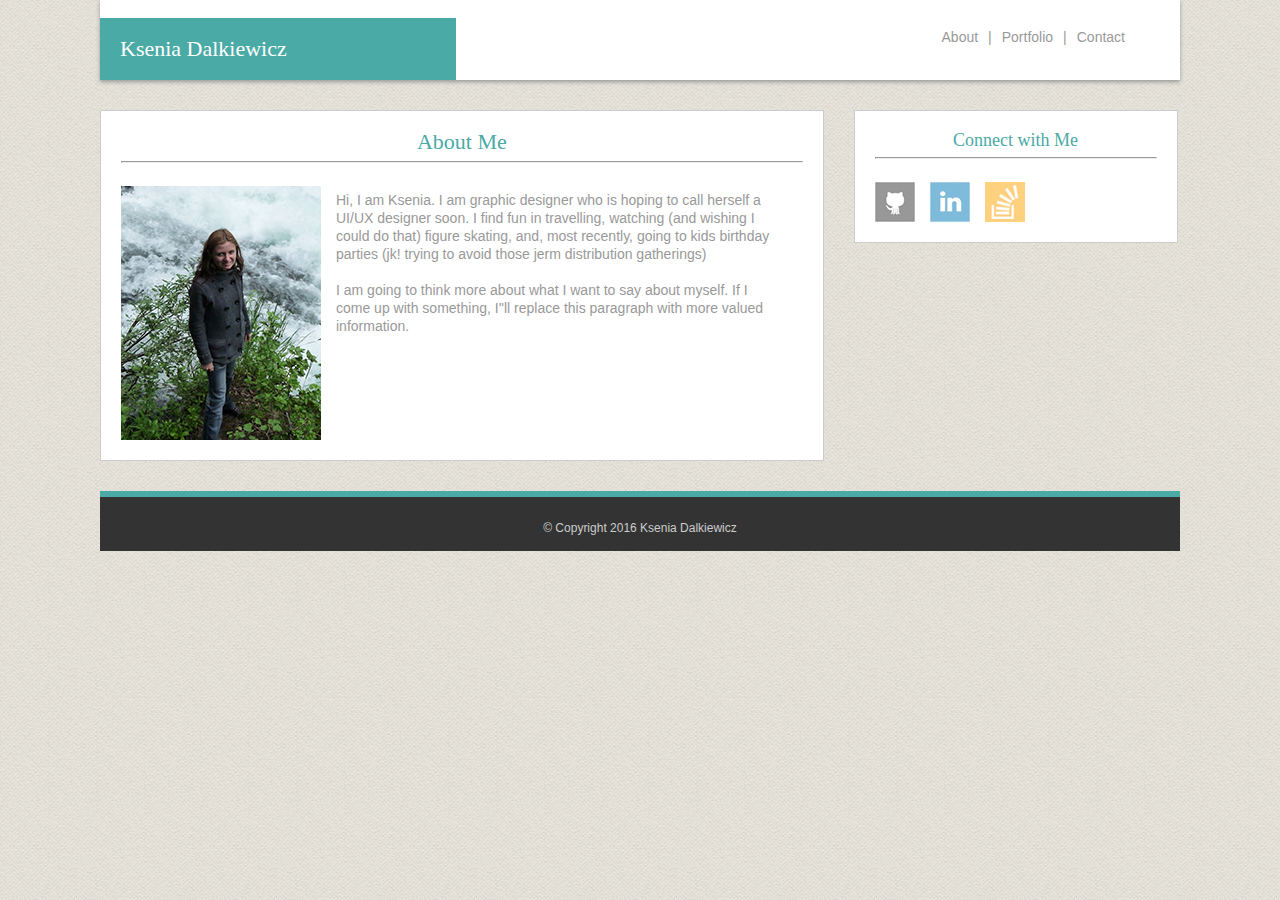
==== index.html @ 6bbede52 "initial files" ====
<!DOCTYPE html>
<html>
<head>
	<title>KseniaDalkiewicz</title>
    <meta name="viewport" content="width=device-width, initial-scale=1.0">
    <link type="text/css" rel="stylesheet" href="assets/css/reset.css">
    <link type="text/css" rel="stylesheet" href="assets/css/style.css">

</head>
<body>
	<div id="wrapper">   
       <section class="menu-wrap">
            <h2 class="title">Ksenia Dalkiewicz</h2>
            <ul class="menu">
    	        <li class="menu-list"><a class="menu-buttons" href="index.html">About</a></li>
                <li class="menu-list">|</li>
                <li class="menu-list"><a class="menu-buttons" href="portfolio.html">Portfolio</a></li>
                <li class="menu-list">|</li>
                <li class="menu-list"><a class="menu-buttons" href="contact.html">Contact</a></li>
	       </ul>
       </section>
        <section class="bio-wrap">
            <div class="bio">
    	       <h2 class="bio-title">About Me</h2>
                <hr>
                <img src="assets/images/Alaska-Seward (302).JPG">
                <p>Hi, I am Ksenia. I am graphic designer who is hoping to call herself a UI/UX designer soon. I find fun in travelling, watching (and wishing I could do that) figure skating, and, most recently, going to kids birthday parties (jk! trying to avoid those jerm distribution gatherings)<br><br>I am going to think more about what I want to say about myself. If I come up with something, I''ll replace this paragraph with more valued information.</p>
            </div>
            <div class="connect">
    	        <h4>Connect with Me</h4>
                <hr>
                <div class="icons">    
                    <ul>
        	           <li class="connect-list"><a  href="https://github.com/Miraly" target="_blank"><img  src="assets/images/contact.jpg" class="github"></li></a>
                        <li class="connect-list"><a href="https://www.linkedin.com/in/kseniaz" target="_blank"><img class="linkedin" src="assets/images/linkedin.jpg"></a></li>
                        <li class="connect-list"><a href="https://github.com/Miraly" target="_blank"><img class="slack" src="assets/images/slack.jpg"></a></li>
                    </ul>
                </div>    
            </div>
        </section> 
        <div id="footer">
    	&copy; Copyright 2016 Ksenia Dalkiewicz
        </div>
    </div>
</body>
</html>
---- assets/css/style.css ----
* {
	box-sizing: border-box;
}

/* html {
    position: relative;
    min-height: 100%;
}*/

body {
	margin:0;
	padding:0;
	font-family: 'Arial', 'Helvetica Neue', Helvetica, sans-serif;
	background-image: url(../images/seamless_paper_texture.png);
}

@media only screen and (max-width: 768px) {
	[.bio] { width: 100%;
	} 
}

#wrapper {
	margin-left: 100px;
	margin-right: 100px;
	
}

.menu-wrap {
	background-color: #ffffff;
	height: 80px;
	box-shadow: 0px 2px 4px #999999;
	position: relative;
	
}
.title {
	color: #ffffff;
	background-color: #4aaaa5;
	padding: 20px;
	width: 33%;
	float: left;
	font-family: 'Georgia', Times, Times New Roman, serif;
	margin: 0;
	position: absolute;
	bottom: 0px;
	font-size: 22px;
}

.menu {
	float: right;
	margin: 25px 50px 0px 0px;

}

.menu-list {
	list-style: none;
	float: left;
	margin: 5px;
	color: #999999;
	font-size: 14px;
}

.menu-buttons {
	text-decoration: none;
	color: #999999;

}

a.menu-buttons:visited {
    color: #999999;
}

a.menu-buttons:hover {
    color: #4aaaa5;
}

a.menu-buttons:active {
    color: #666666;
}

.bio-wrap {
	
	clear: both;

}

.bio {
	float: left;
	width: 67%; 
	padding: 20px;
	background-color: #ffffff;
	margin:30px 15px 30px 0px;
	border: 1px solid #cccccc;
}

img {
	float: left;
	margin-right:15px;
	margin-top: 15px;
}

p {
	padding: 20px;
	font-size: 14px;
	color: #999999;
	line-height: 18px;
}

.bio-title {
	color: #4aaaa5;
	font-family: 'Georgia', Times, Times New Roman, serif;
	text-align: center;
	font-size: 22px;
	}

.connect {
	float: left;
	width: 30%;
	padding: 20px;
	background-color: #ffffff;
	margin:30px 0px 30px 15px;
	border: 1px solid #cccccc;
	text-align: center;
	
}

h4 {
	color: #4aaaa5;
	font-family: 'Georgia', Times, Times New Roman, serif;
	text-align: center;
	font-size: 18px;
}

.connect-list {
	list-style: none;
	float: left;
	margin: 0px;
}

.icons {
	margin-left: auto;
	margin-right: auto;
}

img.github {
    opacity: 0.5;
}

img.github:hover {
     opacity: 1.0;
}

img.github:visited {
     opacity: 1.0;
}

img.linkedin {
    opacity: 0.5;
}

img.linkedin:hover {
     opacity: 1.0;
}

img.linkedin:visited {
     opacity: 1.0;
}

img.slack {
    opacity: 0.5;
}

img.slack:hover {
     opacity: 1.0;
}

img.slack:visited {
     opacity: 1.0;   /*I really wanted to replace an actual img when "hover" but nothing worked */
}

#footer {
	clear: both;
	height: 60px;
	background-color: #333333;
	border-top: solid 6px #4aaaa5;
	font-size: 12px;
	color: #cccccc;
	text-align: center;
	padding-top: 25px;    
}

.portfolio {
	float: left;
	width: 610px; /* had to deduct margin and shadow to fit - wanted to try shadow instead of borders */
	padding: 20px;
	background-color: #ffffff;
	margin: 30px 20px 100px 0;
	box-shadow: 0px 5px 5px #999999;
}

.portfolio_table {
	margin: auto;
	padding-left: 10px;
	padding-bottom: 40px;
}

.project1 {
	position: relative;
}

.project_button {
	position: absolute;
	bottom: 20px;
	background-color: #4aaaa5;
	font-family: 'Georgia', Times, Times New Roman, serif;
	text-align: center;
	font-size: 20px;
	height: 25px;
	color: #ffffff;
	padding: 10px;
	width: 260px;
}

h3 {
	color: #666666;
	margin-bottom: 10px;
}

.contact-form {
	float: left;
	width: 610px;
	padding: 20px 20px 20px 20px;
	background-color: #ffffff;
	margin: 30px 20px 100px 0;
	box-shadow: 0px 5px 5px #999999;
}

.name {
	color: #cccccc;
	font-size: 12px;
	border: 1px solid #cccccc;
	padding: 10px;
}

.message {
	border: 1px solid #cccccc;
	height: 150px;
}

.submit {
	margin-top: 20px;
	background-color: #4aaaa5;
	color: #ffffff;
	width: 60px;
	padding: 15px;
	text-align: center;
	float: right;
}
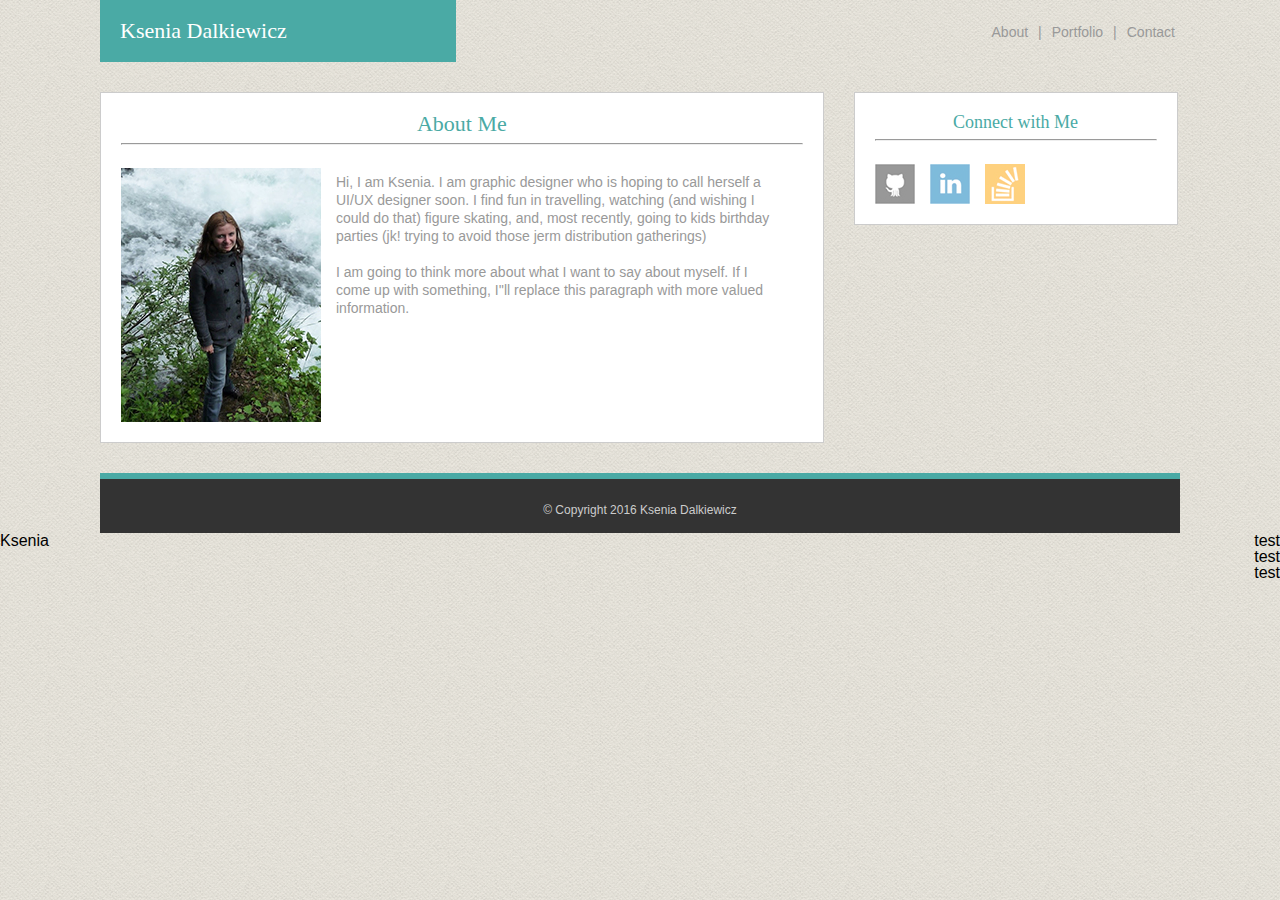
==== commit 312ed08f: "second" ====
--- a/index.html
+++ b/index.html
@@ -9,7 +9,7 @@
 </head>
 <body>
 	<div id="wrapper">   
-       <section class="menu-wrap">
+       <div class="menu-wrap">
             <h2 class="title">Ksenia Dalkiewicz</h2>
             <ul class="menu">
     	        <li class="menu-list"><a class="menu-buttons" href="index.html">About</a></li>
@@ -18,7 +18,7 @@
                 <li class="menu-list">|</li>
                 <li class="menu-list"><a class="menu-buttons" href="contact.html">Contact</a></li>
 	       </ul>
-       </section>
+       </div>
         <section class="bio-wrap">
             <div class="bio">
     	       <h2 class="bio-title">About Me</h2>
@@ -42,6 +42,16 @@
     	&copy; Copyright 2016 Ksenia Dalkiewicz
         </div>
     </div>
+    <div style="background-color: white;">
+        <div style="float: left;">Ksenia</div>
+        <div style="float: right">
+        <ul>
+            <li>test</li>
+            <li>test</li>
+            <li>test</li>
+        </ul>
+        </div>
+    </div>
 </body>
 </html>
 
--- a/assets/css/style.css
+++ b/assets/css/style.css
@@ -14,9 +14,31 @@
 	background-image: url(../images/seamless_paper_texture.png);
 }
 
-@media only screen and (max-width: 768px) {
-	[.bio] { width: 100%;
-	} 
+@media screen and (max-width:980px) {
+  #wrapper {
+	margin-left: 0px;
+	margin-right: 0px;
+	}
+  .bio {
+    width: 100%;
+   }
+   .menu {
+  	clear: both;
+  	float: left;
+  	width: 100%;
+  	}
+   .title {
+  	width: 100%;
+  	font-size: 18px;
+  }
+  .connect {
+	float: left;
+	width: 100%;
+	padding: 20px;
+	background-color: #ffffff;
+	border: 1px solid #cccccc;
+	text-align: center;
+	}
 }
 
 #wrapper {
@@ -27,11 +49,8 @@
 
 .menu-wrap {
 	background-color: #ffffff;
-	height: 80px;
-	box-shadow: 0px 2px 4px #999999;
-	position: relative;
-	
-}
+		} 
+
 .title {
 	color: #ffffff;
 	background-color: #4aaaa5;
@@ -40,14 +59,12 @@
 	float: left;
 	font-family: 'Georgia', Times, Times New Roman, serif;
 	margin: 0;
-	position: absolute;
-	bottom: 0px;
 	font-size: 22px;
 }
 
 .menu {
 	float: right;
-	margin: 25px 50px 0px 0px;
+	padding-top: 20px;
 
 }
 
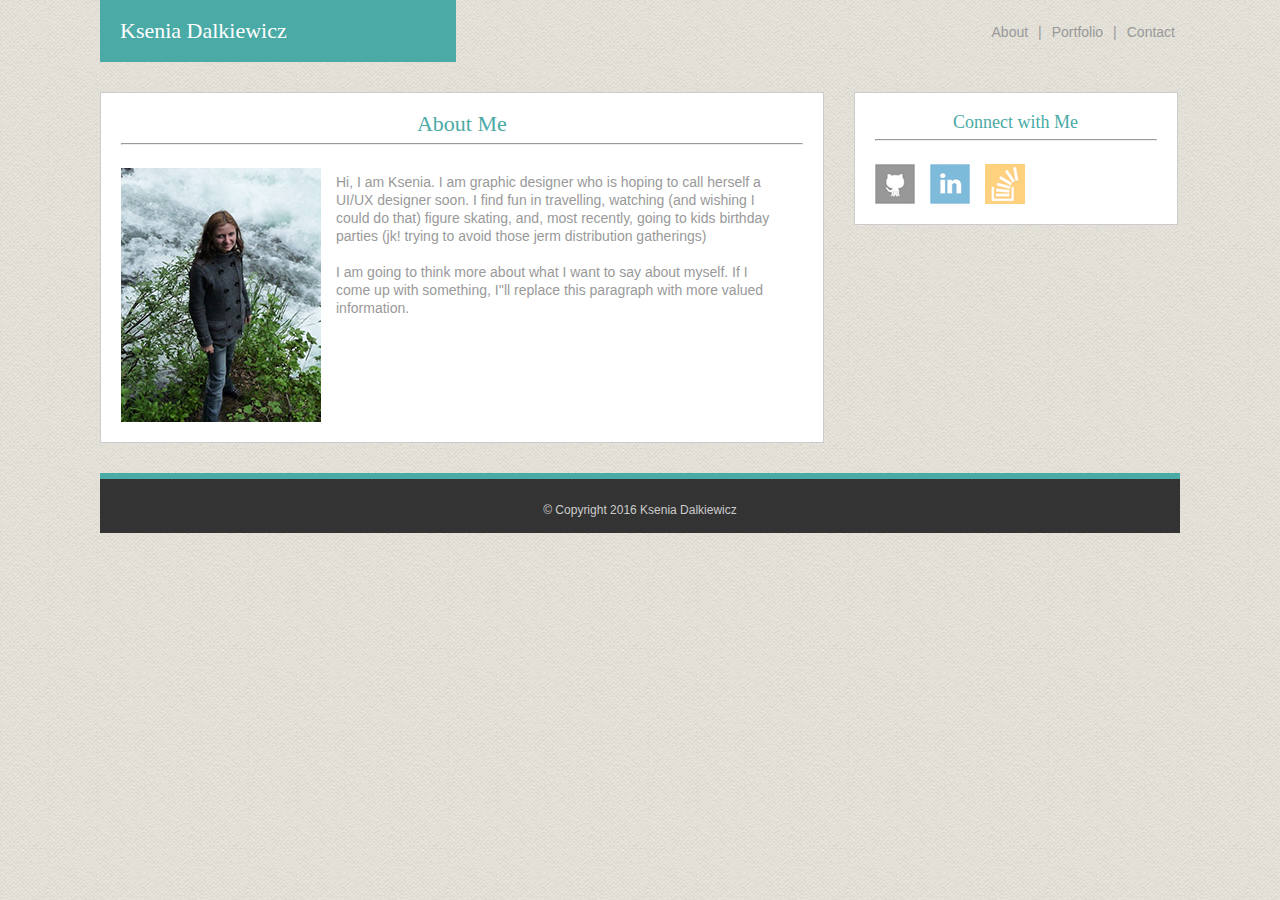
==== commit 90ddd430: "responsive for index page" ====
--- a/index.html
+++ b/index.html
@@ -42,16 +42,7 @@
     	&copy; Copyright 2016 Ksenia Dalkiewicz
         </div>
     </div>
-    <div style="background-color: white;">
-        <div style="float: left;">Ksenia</div>
-        <div style="float: right">
-        <ul>
-            <li>test</li>
-            <li>test</li>
-            <li>test</li>
-        </ul>
-        </div>
-    </div>
+    
 </body>
 </html>
 
--- a/assets/css/style.css
+++ b/assets/css/style.css
@@ -2,10 +2,10 @@
 	box-sizing: border-box;
 }
 
-/* html {
+html {
     position: relative;
     min-height: 100%;
-}*/
+}
 
 body {
 	margin:0;
@@ -16,21 +16,34 @@
 
 @media screen and (max-width:980px) {
   #wrapper {
-	margin-left: 0px;
-	margin-right: 0px;
+	margin-left: 20px;
+	margin-right: 20px;
 	}
   .bio {
-    width: 100%;
+    float: left;
+	width: 100%; 
+	padding: 10px;
+	background-color: #ffffff;
+	border: 1px solid #cccccc;
+	margin-top: 25px;
    }
-   .menu {
-  	clear: both;
-  	float: left;
-  	width: 100%;
-  	}
-   .title {
-  	width: 100%;
-  	font-size: 18px;
-  }
+   .menu-wrap {
+	background-color: #ffffff;
+		} 
+.title {
+	color: #ffffff;
+	background-color: #4aaaa5;
+	padding: 20px;
+	width: 33%;
+	float: left;
+	font-family: 'Georgia', Times, Times New Roman, serif;
+	margin: 0;
+	font-size: 22px;
+}
+.menu {
+	float: right;
+	padding-top: 20px;
+}
   .connect {
 	float: left;
 	width: 100%;
@@ -38,19 +51,102 @@
 	background-color: #ffffff;
 	border: 1px solid #cccccc;
 	text-align: center;
-	}
-}
-
+	margin-top: 25px;
+	margin-bottom: 25px;
+	}
+	.menu-list {
+	list-style: none;
+	float: left;
+	margin: 5px;
+	color: #999999;
+	font-size: 14px;
+}
+img {
+	float: left;
+	margin-right:15px;
+	margin-top: 15px;
+}
+
+p {
+	padding: 20px;
+	font-size: 14px;
+	color: #999999;
+	line-height: 18px;
+}
+}
+
+@media screen and (max-width:640px) {
+  #wrapper {
+	margin-left: 5px;
+	margin-right: 5px;
+	}
+  .bio {
+    float: left;
+	width: 100%; 
+	padding: 10px;
+	background-color: #ffffff;
+	border: 1px solid #cccccc;
+	margin-top: 10px;
+   }
+   .menu-wrap {
+	background-color: #ffffff;
+		} 
+.title {
+	color: #ffffff;
+	background-color: #4aaaa5;
+	padding: 20px;
+	width: 100%;
+	font-family: 'Georgia', Times, Times New Roman, serif;
+	margin: 0;
+	font-size: 18px;
+	text-align: center;
+}
+.menu {
+	padding: 10px;
+	width: 100%;
+	background-color: #ffffff;
+	margin-right: auto;
+	margin-left: auto;
+}
+.menu-list {
+	list-style: none;
+	float: left;
+	margin: 5px;
+	color: #999999;
+	font-size: 14px;
+}
+  .connect {
+	float: left;
+	width: 100%;
+	padding: 20px;
+	background-color: #ffffff;
+	border: 1px solid #cccccc;
+	text-align: center;
+	margin-top: 25px;
+	margin-bottom: 25px;
+	}
+	img {
+	margin: 15px 0 15px 0;
+	width: 100%;
+}
+
+p {
+	padding: 20px;
+	font-size: 14px;
+	color: #999999;
+	line-height: 18px;
+}
+
+}
+
+@media screen and (min-width:980px) {
 #wrapper {
 	margin-left: 100px;
 	margin-right: 100px;
-	
-}
-
+	}
 .menu-wrap {
 	background-color: #ffffff;
 		} 
-
 .title {
 	color: #ffffff;
 	background-color: #4aaaa5;
@@ -61,20 +157,49 @@
 	margin: 0;
 	font-size: 22px;
 }
-
 .menu {
 	float: right;
 	padding-top: 20px;
-
-}
-
-.menu-list {
+}
+.bio {
+	float: left;
+	width: 67%; 
+	padding: 20px;
+	background-color: #ffffff;
+	margin:30px 15px 30px 0px;
+	border: 1px solid #cccccc;
+}
+.connect {
+	float: left;
+	width: 30%;
+	padding: 20px;
+	background-color: #ffffff;
+	margin:30px 0px 30px 15px;
+	border: 1px solid #cccccc;
+	text-align: center;
+	}
+	.menu-list {
 	list-style: none;
 	float: left;
 	margin: 5px;
 	color: #999999;
 	font-size: 14px;
 }
+img {
+	float: left;
+	margin-right:15px;
+	margin-top: 15px;
+}
+
+p {
+	padding: 20px;
+	font-size: 14px;
+	color: #999999;
+	line-height: 18px;
+}
+}
+
+
 
 .menu-buttons {
 	text-decoration: none;
@@ -100,27 +225,9 @@
 
 }
 
-.bio {
-	float: left;
-	width: 67%; 
-	padding: 20px;
-	background-color: #ffffff;
-	margin:30px 15px 30px 0px;
-	border: 1px solid #cccccc;
-}
-
-img {
-	float: left;
-	margin-right:15px;
-	margin-top: 15px;
-}
-
-p {
-	padding: 20px;
-	font-size: 14px;
-	color: #999999;
-	line-height: 18px;
-}
+
+
+
 
 .bio-title {
 	color: #4aaaa5;
@@ -129,16 +236,7 @@
 	font-size: 22px;
 	}
 
-.connect {
-	float: left;
-	width: 30%;
-	padding: 20px;
-	background-color: #ffffff;
-	margin:30px 0px 30px 15px;
-	border: 1px solid #cccccc;
-	text-align: center;
-	
-}
+
 
 h4 {
 	color: #4aaaa5;
@@ -202,7 +300,7 @@
 	font-size: 12px;
 	color: #cccccc;
 	text-align: center;
-	padding-top: 25px;    
+	padding-top: 25px;
 }
 
 .portfolio {
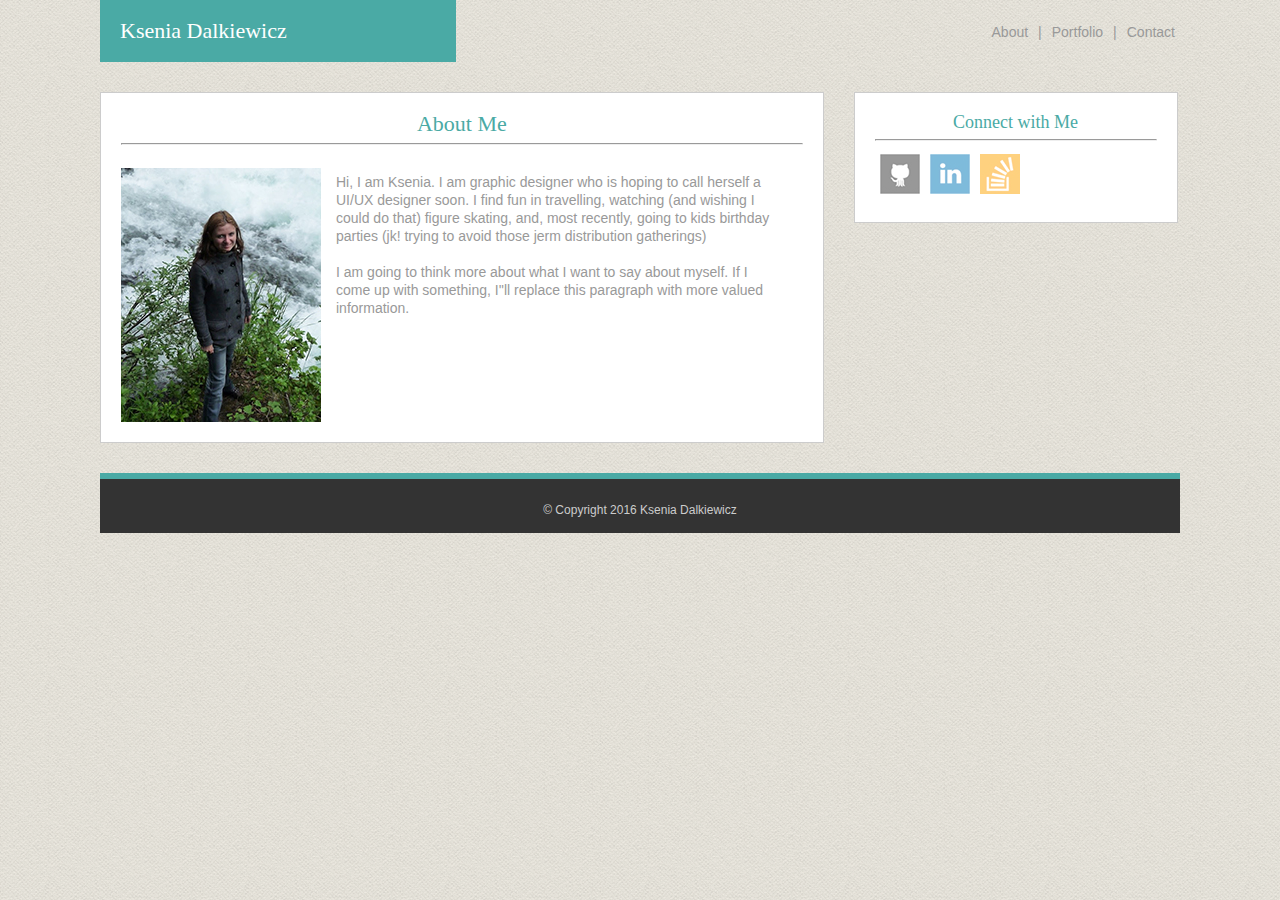
==== commit 8690fcb5: "responsive for portfolio and contact" ====
--- a/index.html
+++ b/index.html
@@ -23,7 +23,7 @@
             <div class="bio">
     	       <h2 class="bio-title">About Me</h2>
                 <hr>
-                <img src="assets/images/Alaska-Seward (302).JPG">
+                <img src="assets/images/Alaska-Seward (302).JPG" id="bio-image">
                 <p>Hi, I am Ksenia. I am graphic designer who is hoping to call herself a UI/UX designer soon. I find fun in travelling, watching (and wishing I could do that) figure skating, and, most recently, going to kids birthday parties (jk! trying to avoid those jerm distribution gatherings)<br><br>I am going to think more about what I want to say about myself. If I come up with something, I''ll replace this paragraph with more valued information.</p>
             </div>
             <div class="connect">
@@ -42,7 +42,7 @@
     	&copy; Copyright 2016 Ksenia Dalkiewicz
         </div>
     </div>
-    
+
 </body>
 </html>
 
--- a/assets/css/style.css
+++ b/assets/css/style.css
@@ -15,188 +15,202 @@
 }
 
 @media screen and (max-width:980px) {
-  #wrapper {
-	margin-left: 20px;
-	margin-right: 20px;
-	}
-  .bio {
-    float: left;
-	width: 100%; 
-	padding: 10px;
-	background-color: #ffffff;
-	border: 1px solid #cccccc;
-	margin-top: 25px;
-   }
+  	#wrapper {
+		margin-left: 20px;
+		margin-right: 20px;
+	}
+  	.bio {
+   	 	float: left;
+		width: 100%; 
+		padding: 10px;
+		background-color: #ffffff;
+		border: 1px solid #cccccc;
+		margin-top: 25px;
+   	}
    .menu-wrap {
-	background-color: #ffffff;
-		} 
-.title {
-	color: #ffffff;
-	background-color: #4aaaa5;
-	padding: 20px;
-	width: 33%;
-	float: left;
+		background-color: #ffffff;
+	} 
+	.title {
+		color: #ffffff;
+		background-color: #4aaaa5;
+		padding: 20px;
+		width: 33%;
+		float: left;
+		font-family: 'Georgia', Times, Times New Roman, serif;
+		margin: 0;
+		font-size: 22px;
+	}
+	.menu {
+		float: right;
+		padding-top: 20px;
+	}
+	.bio-title {
+	color: #4aaaa5;
 	font-family: 'Georgia', Times, Times New Roman, serif;
-	margin: 0;
+	text-align: center;
 	font-size: 22px;
-}
-.menu {
-	float: right;
-	padding-top: 20px;
-}
-  .connect {
-	float: left;
-	width: 100%;
-	padding: 20px;
-	background-color: #ffffff;
-	border: 1px solid #cccccc;
+	}
+  	.connect {
+		float: left;
+		width: 100%;
+		padding: 20px;
+		background-color: #ffffff;
+		border: 1px solid #cccccc;
+		text-align: center;
+		margin-top: 25px;
+		margin-bottom: 25px;
+	}
+	.menu-list {
+		list-style: none;
+		float: left;
+		margin: 5px;
+		color: #999999;
+		font-size: 14px;
+	}
+	#bio-image {
+		float: left;
+		margin-right:15px;
+		margin-top: 15px;
+	}
+	p {
+		padding: 20px;
+		font-size: 14px;
+		color: #999999;
+		line-height: 18px;
+	}
+}
+
+@media screen and (max-width:640px) {
+  	#wrapper {
+		margin-left: 5px;
+		margin-right: 5px;
+	}
+  	.bio {
+    	float: left;
+		width: 100%; 
+		padding: 10px;
+		background-color: #ffffff;
+		border: 1px solid #cccccc;
+		margin-top: 10px;
+   	}
+   	.menu-wrap {
+		background-color: #ffffff;
+	} 
+	.title {
+		color: #ffffff;
+		background-color: #4aaaa5;
+		padding: 20px;
+		width: 100%;
+		font-family: 'Georgia', Times, Times New Roman, serif;
+		margin: 0;
+		font-size: 18px;
+		text-align: center;
+	}
+	.bio-title {
+	color: #4aaaa5;
+	font-family: 'Georgia', Times, Times New Roman, serif;
 	text-align: center;
-	margin-top: 25px;
-	margin-bottom: 25px;
+	font-size: 14px;
+	}
+	.menu {
+		padding: 10px;
+		width: 100%;
+		background-color: #ffffff;
+		margin-right: auto;
+		margin-left: auto;
 	}
 	.menu-list {
-	list-style: none;
-	float: left;
-	margin: 5px;
-	color: #999999;
-	font-size: 14px;
-}
-img {
-	float: left;
-	margin-right:15px;
-	margin-top: 15px;
-}
-
-p {
-	padding: 20px;
-	font-size: 14px;
-	color: #999999;
-	line-height: 18px;
-}
-}
-
-@media screen and (max-width:640px) {
-  #wrapper {
-	margin-left: 5px;
-	margin-right: 5px;
-	}
-  .bio {
-    float: left;
-	width: 100%; 
-	padding: 10px;
-	background-color: #ffffff;
-	border: 1px solid #cccccc;
-	margin-top: 10px;
-   }
-   .menu-wrap {
-	background-color: #ffffff;
-		} 
-.title {
-	color: #ffffff;
-	background-color: #4aaaa5;
-	padding: 20px;
-	width: 100%;
+		list-style: none;
+		float: left;
+		margin: 5px;
+		color: #999999;
+		font-size: 14px;
+	}
+  	.connect {
+		float: left;
+		width: 100%;
+		padding: 20px;
+		background-color: #ffffff;
+		border: 1px solid #cccccc;
+		text-align: center;
+		margin-top: 25px;
+		margin-bottom: 25px;
+	}
+	#bio-image {
+		margin: 15px 0 15px 0;
+		width: 100%;
+	}
+	p {
+		padding: 20px;
+		font-size: 14px;
+		color: #999999;
+		line-height: 18px;
+	}
+}
+
+@media screen and (min-width:980px) {
+	#wrapper {
+		margin-left: 100px;
+		margin-right: 100px;
+	}
+	.menu-wrap {
+		background-color: #ffffff;
+	} 
+	.title {
+		color: #ffffff;
+		background-color: #4aaaa5;
+		padding: 20px;
+		width: 33%;
+		float: left;
+		font-family: 'Georgia', Times, Times New Roman, serif;
+		margin: 0;
+		font-size: 22px;
+	}
+	.menu {
+		float: right;
+		padding-top: 20px;
+	}
+	.bio {
+		float: left;
+		width: 67%; 
+		padding: 20px;
+		background-color: #ffffff;
+		margin:30px 15px 30px 0px;
+		border: 1px solid #cccccc;
+	}
+	.bio-title {
+	color: #4aaaa5;
 	font-family: 'Georgia', Times, Times New Roman, serif;
-	margin: 0;
-	font-size: 18px;
 	text-align: center;
-}
-.menu {
-	padding: 10px;
-	width: 100%;
-	background-color: #ffffff;
-	margin-right: auto;
-	margin-left: auto;
-}
-.menu-list {
-	list-style: none;
-	float: left;
-	margin: 5px;
-	color: #999999;
-	font-size: 14px;
-}
-  .connect {
-	float: left;
-	width: 100%;
-	padding: 20px;
-	background-color: #ffffff;
-	border: 1px solid #cccccc;
-	text-align: center;
-	margin-top: 25px;
-	margin-bottom: 25px;
-	}
-	img {
-	margin: 15px 0 15px 0;
-	width: 100%;
-}
-
-p {
-	padding: 20px;
-	font-size: 14px;
-	color: #999999;
-	line-height: 18px;
-}
-
-}
-
-@media screen and (min-width:980px) {
-#wrapper {
-	margin-left: 100px;
-	margin-right: 100px;
-	}
-.menu-wrap {
-	background-color: #ffffff;
-		} 
-.title {
-	color: #ffffff;
-	background-color: #4aaaa5;
-	padding: 20px;
-	width: 33%;
-	float: left;
-	font-family: 'Georgia', Times, Times New Roman, serif;
-	margin: 0;
 	font-size: 22px;
-}
-.menu {
-	float: right;
-	padding-top: 20px;
-}
-.bio {
-	float: left;
-	width: 67%; 
-	padding: 20px;
-	background-color: #ffffff;
-	margin:30px 15px 30px 0px;
-	border: 1px solid #cccccc;
-}
-.connect {
-	float: left;
-	width: 30%;
-	padding: 20px;
-	background-color: #ffffff;
-	margin:30px 0px 30px 15px;
-	border: 1px solid #cccccc;
-	text-align: center;
+	}
+	.connect {
+		float: left;
+		width: 30%;
+		padding: 20px;
+		background-color: #ffffff;
+		margin:30px 0px 30px 15px;
+		border: 1px solid #cccccc;
+		text-align: center;
 	}
 	.menu-list {
-	list-style: none;
-	float: left;
-	margin: 5px;
-	color: #999999;
-	font-size: 14px;
-}
-img {
-	float: left;
-	margin-right:15px;
-	margin-top: 15px;
-}
-
-p {
-	padding: 20px;
-	font-size: 14px;
-	color: #999999;
-	line-height: 18px;
-}
+		list-style: none;
+		float: left;
+		margin: 5px;
+		color: #999999;
+		font-size: 14px;
+	}
+	#bio-image {
+		float: left;
+		margin-right:15px;
+		margin-top: 15px;
+	}
+	p {
+		padding: 20px;
+		font-size: 14px;
+		color: #999999;
+		line-height: 18px;
+	}
 }
 
 
@@ -204,7 +218,6 @@
 .menu-buttons {
 	text-decoration: none;
 	color: #999999;
-
 }
 
 a.menu-buttons:visited {
@@ -220,14 +233,8 @@
 }
 
 .bio-wrap {
-	
 	clear: both;
-
-}
-
-
-
-
+}
 
 .bio-title {
 	color: #4aaaa5;
@@ -236,8 +243,6 @@
 	font-size: 22px;
 	}
 
-
-
 h4 {
 	color: #4aaaa5;
 	font-family: 'Georgia', Times, Times New Roman, serif;
@@ -248,7 +253,7 @@
 .connect-list {
 	list-style: none;
 	float: left;
-	margin: 0px;
+	padding: 5px;
 }
 
 .icons {
@@ -303,72 +308,234 @@
 	padding-top: 25px;
 }
 
-.portfolio {
-	float: left;
-	width: 610px; /* had to deduct margin and shadow to fit - wanted to try shadow instead of borders */
-	padding: 20px;
-	background-color: #ffffff;
-	margin: 30px 20px 100px 0;
-	box-shadow: 0px 5px 5px #999999;
-}
-
-.portfolio_table {
-	margin: auto;
-	padding-left: 10px;
-	padding-bottom: 40px;
-}
-
-.project1 {
-	position: relative;
-}
-
-.project_button {
-	position: absolute;
-	bottom: 20px;
-	background-color: #4aaaa5;
-	font-family: 'Georgia', Times, Times New Roman, serif;
-	text-align: center;
-	font-size: 20px;
-	height: 25px;
-	color: #ffffff;
-	padding: 10px;
-	width: 260px;
-}
-
-h3 {
-	color: #666666;
-	margin-bottom: 10px;
-}
-
-.contact-form {
-	float: left;
-	width: 610px;
-	padding: 20px 20px 20px 20px;
-	background-color: #ffffff;
-	margin: 30px 20px 100px 0;
-	box-shadow: 0px 5px 5px #999999;
-}
-
-.name {
-	color: #cccccc;
-	font-size: 12px;
-	border: 1px solid #cccccc;
-	padding: 10px;
-}
-
-.message {
-	border: 1px solid #cccccc;
-	height: 150px;
-}
-
-.submit {
-	margin-top: 20px;
-	background-color: #4aaaa5;
-	color: #ffffff;
-	width: 60px;
-	padding: 15px;
-	text-align: center;
-	float: right;
-}
-
-
+@media screen and (min-width:980px) {
+	.portfolio {
+		float: left;
+		width: 67%; 
+		padding: 20px;
+		background-color: #ffffff;
+		margin:30px 15px 30px 0px;
+		border: 1px solid #cccccc;
+	}
+
+	.project1 {
+		position: relative;
+		float: left;
+		box-sizing: border-box;
+		width: 50%;
+	}
+	.project2 {
+		position: relative;
+		float: left;
+		width: 50%;
+	}
+	.project3 {
+		position: relative;
+		float: left;
+		width: 50%;
+	}
+	.project4 {
+		position: relative;
+		float: left;
+		width: 50%;
+	}
+	.project5 {
+		position: relative;
+		float: left;
+		width: 50%;
+	}
+	.project_button {
+		position: absolute;
+		bottom: 15%;
+		background-color: #4aaaa5;
+		font-family: 'Georgia', Times, Times New Roman, serif;
+		text-align: center;
+		font-size: 20px;
+		height: 30px;
+		padding-top: 5px;
+		padding-bottom: 5px;
+		color: #ffffff;
+		box-sizing: border-box;
+		width: 100%;
+	}
+	.port-img {
+		width: 100%;
+		box-sizing: border-box;
+	} 
+}
+
+@media screen and (max-width:980px) {
+	.portfolio {
+		float: left;
+		width: 100%; 
+		padding: 10px;
+		background-color: #ffffff;
+		margin-top: 25px;
+		border: 1px solid #cccccc;
+	}
+
+	.project1 {
+		position: relative;
+		float: left;
+		box-sizing: border-box;
+		width: 50%;
+	}
+	.project2 {
+		position: relative;
+		float: left;
+		width: 50%;
+	}
+	.project3 {
+		position: relative;
+		float: left;
+		width: 50%;
+	}
+	.project4 {
+		position: relative;
+		float: left;
+		width: 50%;
+	}
+	.project5 {
+		position: relative;
+		float: left;
+		width: 50%;
+	}
+	.project_button {
+		position: absolute;
+		bottom: 15%;
+		background-color: #4aaaa5;
+		font-family: 'Georgia', Times, Times New Roman, serif;
+		text-align: center;
+		font-size: 20px;
+		height: 30px;
+		padding-top: 5px;
+		padding-bottom: 5px;
+		color: #ffffff;
+		box-sizing: border-box;
+		width: 100%;
+	}
+	.port-img {
+		width: 100%;
+		box-sizing: border-box;
+	} 
+}
+
+@media screen and (max-width:640px) {
+	.portfolio {
+		float: left;
+		width: 100%; 
+		padding: 10px;
+		background-color: #ffffff;
+		margin-top: 25px;
+		border: 1px solid #cccccc;
+	}
+
+	.project1 {
+		position: relative;
+		box-sizing: border-box;
+		width: 100%;
+	}
+	.project2 {
+		position: relative;
+		width: 100%;
+	}
+	.project3 {
+		position: relative;
+		width: 100%;
+	}
+	.project4 {
+		position: relative;
+		width: 100%;
+	}
+	.project5 {
+		position: relative;
+		width: 100%;
+	}
+	.project_button {
+		position: absolute;
+		bottom: 15%;
+		background-color: #4aaaa5;
+		font-family: 'Georgia', Times, Times New Roman, serif;
+		text-align: center;
+		font-size: 20px;
+		height: 30px;
+		padding-top: 5px;
+		padding-bottom: 5px;
+		color: #ffffff;
+		box-sizing: border-box;
+		width: 100%;
+	}
+	.port-img {
+		width: 100%;
+		box-sizing: border-box;
+	} 
+}
+
+
+@media screen and (min-width:980px) {
+	h3 {
+		color: #666666;
+		margin-bottom: 10px;
+		margin-top: 15px;
+	}
+	.contact-form {
+		float: left;
+		width: 67%; 
+		padding: 20px;
+		background-color: #ffffff;
+		margin:30px 15px 30px 0px;
+		border: 1px solid #cccccc;
+	}
+	.name {
+		color: #cccccc;
+		font-size: 12px;
+		border: 1px solid #cccccc;
+		padding: 10px;
+	}
+	.message {
+		border: 1px solid #cccccc;
+		height: 150px;
+	}
+	.submit {
+		margin-top: 20px;
+		background-color: #4aaaa5;
+		color: #ffffff;
+		padding: 15px;
+		text-align: center;
+		float: right;
+	}
+}
+
+@media screen and (max-width:980px) {
+	h3 {
+		color: #666666;
+		margin-bottom: 10px;
+		margin-top: 15px;
+	}
+	.contact-form {
+		float: left;
+		width: 100%; 
+		padding: 20px;
+		background-color: #ffffff;
+		margin:30px 15px 30px 0px;
+		border: 1px solid #cccccc;
+	}
+	.name {
+		color: #cccccc;
+		font-size: 12px;
+		border: 1px solid #cccccc;
+		padding: 10px;
+	}
+	.message {
+		border: 1px solid #cccccc;
+		height: 150px;
+	}
+	.submit {
+		margin-top: 20px;
+		background-color: #4aaaa5;
+		color: #ffffff;
+		padding: 15px;
+		text-align: center;
+		float: right;
+	}
+}
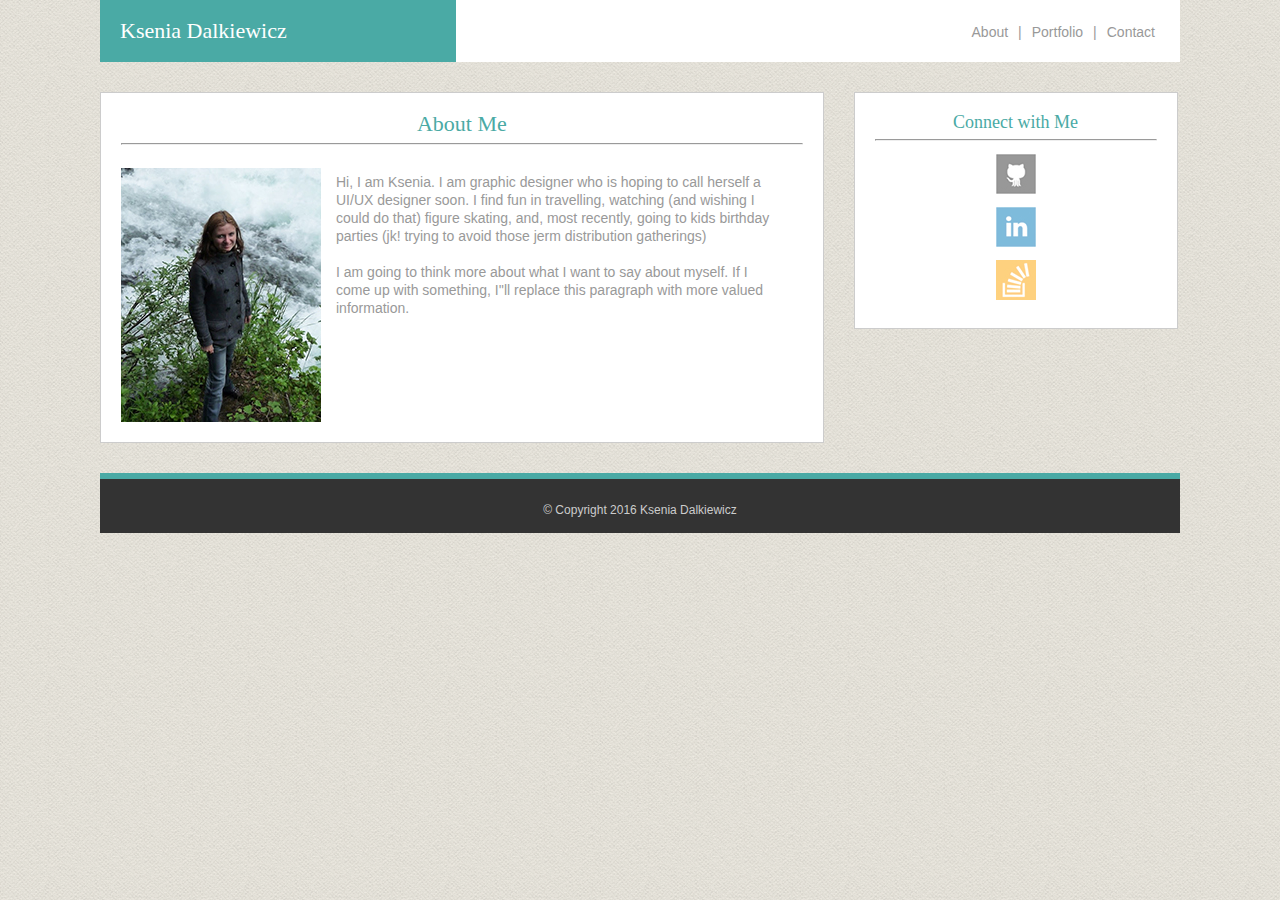
==== commit 4956eb8d: "center alignment" ====
--- a/index.html
+++ b/index.html
@@ -31,7 +31,7 @@
                 <hr>
                 <div class="icons">    
                     <ul>
-        	           <li class="connect-list"><a  href="https://github.com/Miraly" target="_blank"><img  src="assets/images/contact.jpg" class="github"></li></a>
+        	           <li class="connect-list"><a  href="https://github.com/Miraly" target="_blank"><img  src="assets/images/contact.jpg" class="github"></a></li>
                         <li class="connect-list"><a href="https://www.linkedin.com/in/kseniaz" target="_blank"><img class="linkedin" src="assets/images/linkedin.jpg"></a></li>
                         <li class="connect-list"><a href="https://github.com/Miraly" target="_blank"><img class="slack" src="assets/images/slack.jpg"></a></li>
                     </ul>
@@ -42,6 +42,7 @@
     	&copy; Copyright 2016 Ksenia Dalkiewicz
         </div>
     </div>
+       
 
 </body>
 </html>
--- a/assets/css/style.css
+++ b/assets/css/style.css
@@ -29,6 +29,7 @@
    	}
    .menu-wrap {
 		background-color: #ffffff;
+		overflow: auto;
 	} 
 	.title {
 		color: #ffffff;
@@ -43,6 +44,7 @@
 	.menu {
 		float: right;
 		padding-top: 20px;
+		padding-right: 20px;
 	}
 	.bio-title {
 	color: #4aaaa5;
@@ -95,6 +97,7 @@
    	}
    	.menu-wrap {
 		background-color: #ffffff;
+		overflow: auto;
 	} 
 	.title {
 		color: #ffffff;
@@ -107,10 +110,10 @@
 		text-align: center;
 	}
 	.bio-title {
-	color: #4aaaa5;
-	font-family: 'Georgia', Times, Times New Roman, serif;
-	text-align: center;
-	font-size: 14px;
+		color: #4aaaa5;
+		font-family: 'Georgia', Times, Times New Roman, serif;
+		text-align: center;
+		font-size: 14px;
 	}
 	.menu {
 		padding: 10px;
@@ -155,6 +158,7 @@
 	}
 	.menu-wrap {
 		background-color: #ffffff;
+		overflow: auto;
 	} 
 	.title {
 		color: #ffffff;
@@ -169,6 +173,7 @@
 	.menu {
 		float: right;
 		padding-top: 20px;
+		padding-right: 20px;
 	}
 	.bio {
 		float: left;
@@ -251,9 +256,9 @@
 }
 
 .connect-list {
-	list-style: none;
-	float: left;
 	padding: 5px;
+	text-align: center;
+	width: 100%;
 }
 
 .icons {
@@ -322,27 +327,36 @@
 		position: relative;
 		float: left;
 		box-sizing: border-box;
-		width: 50%;
+		width: 48%;
+		margin-right:1%;
+		margin-left:1%;
 	}
 	.project2 {
 		position: relative;
 		float: left;
-		width: 50%;
+		width: 48%;
+		margin-right:1%;
+		margin-left:1%;
 	}
 	.project3 {
 		position: relative;
 		float: left;
-		width: 50%;
+		width: 48%;
+		margin:1%;
+		
 	}
 	.project4 {
 		position: relative;
 		float: left;
-		width: 50%;
+		width: 48%;
+		margin:1%;
+	
 	}
 	.project5 {
 		position: relative;
 		float: left;
-		width: 50%;
+		width: 48%;
+		margin: 1%;
 	}
 	.project_button {
 		position: absolute;
@@ -539,3 +553,9 @@
 		float: right;
 	}
 }
+
+.test {
+		display: box;
+		margin-left: auto;
+		margin-right: auto;
+		}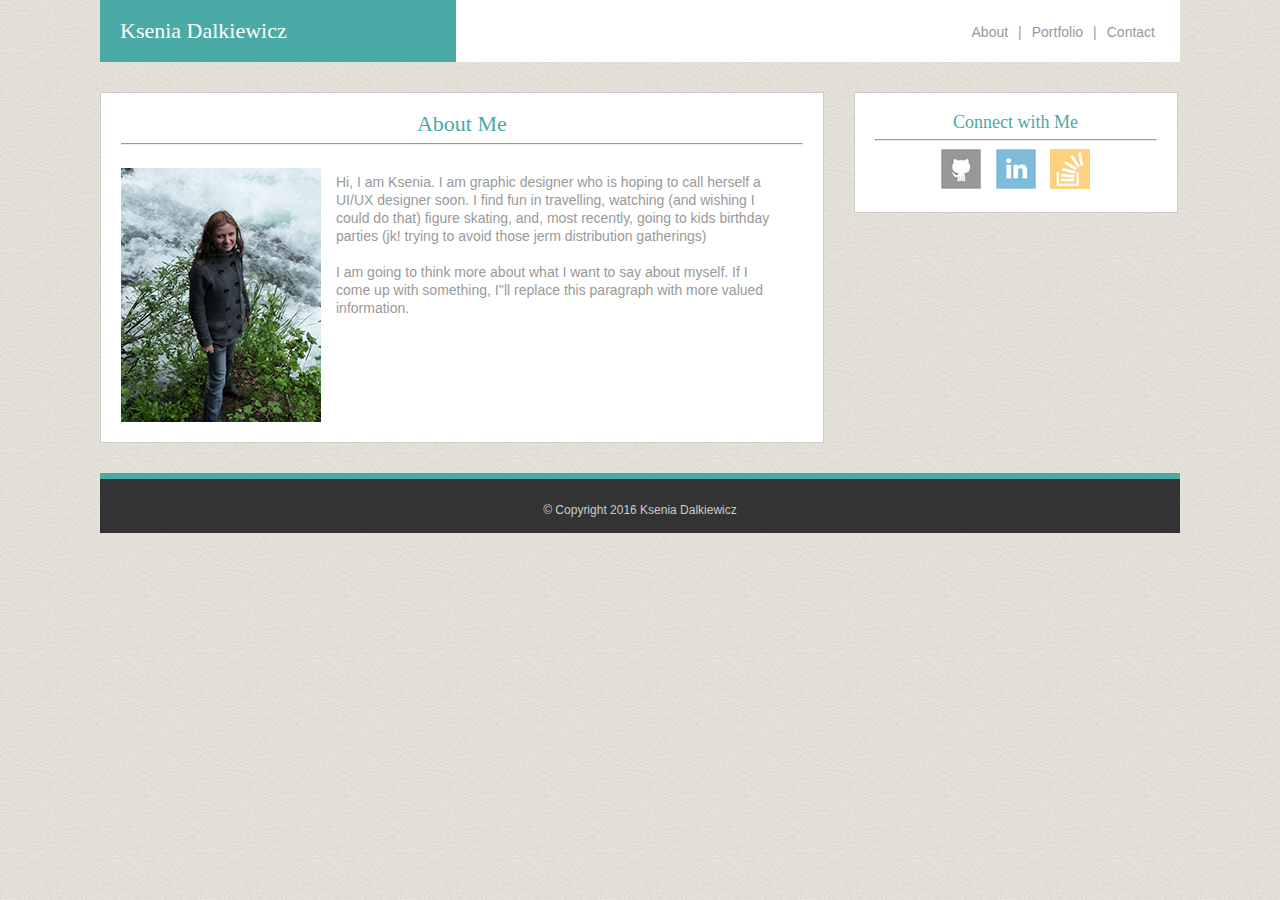
==== commit a4ce2206: "final files" ====
--- a/index.html
+++ b/index.html
@@ -27,15 +27,13 @@
                 <p>Hi, I am Ksenia. I am graphic designer who is hoping to call herself a UI/UX designer soon. I find fun in travelling, watching (and wishing I could do that) figure skating, and, most recently, going to kids birthday parties (jk! trying to avoid those jerm distribution gatherings)<br><br>I am going to think more about what I want to say about myself. If I come up with something, I''ll replace this paragraph with more valued information.</p>
             </div>
             <div class="connect">
-    	        <h4>Connect with Me</h4>
+                <h4>Connect with Me</h4>
                 <hr>
-                <div class="icons">    
-                    <ul>
-        	           <li class="connect-list"><a  href="https://github.com/Miraly" target="_blank"><img  src="assets/images/contact.jpg" class="github"></a></li>
-                        <li class="connect-list"><a href="https://www.linkedin.com/in/kseniaz" target="_blank"><img class="linkedin" src="assets/images/linkedin.jpg"></a></li>
-                        <li class="connect-list"><a href="https://github.com/Miraly" target="_blank"><img class="slack" src="assets/images/slack.jpg"></a></li>
-                    </ul>
-                </div>    
+                <div>
+                   <a  href="https://github.com/Miraly" target="_blank" class="connect-list"><img  src="assets/images/contact.jpg" class="github"></a>
+                    <a href="https://www.linkedin.com/in/kseniaz" target="_blank" class="connect-list"><img class="linkedin" src="assets/images/linkedin.jpg"></a>
+                   <a href="https://github.com/Miraly" target="_blank" class="connect-list"><img class="slack" src="assets/images/slack.jpg"></a>
+                </div>
             </div>
         </section> 
         <div id="footer">
